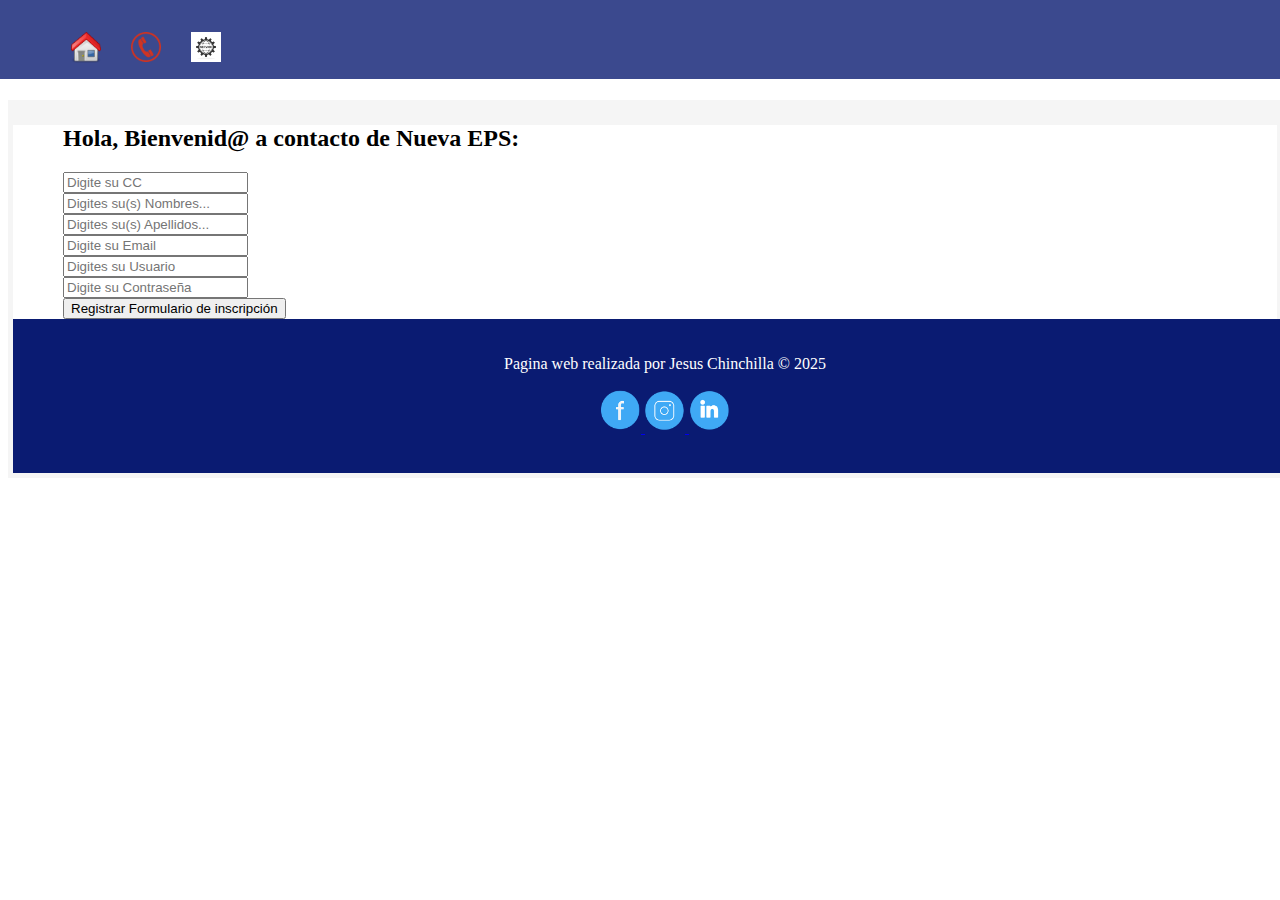
==== contacto.html @ 40f4e4d1 "actualizacion" ====
<!DOCTYPE html>
<html lang="en">
<head>
	<meta charset="UTF-8">
	<meta name="viewport" content="width=device-width, initial-scale=1.0">
	<title>Nueva EPS</title>
	<link rel="stylesheet" href="css/contacto.css">
</head>
<body>
	<div class="container">

		<header class="headerMenu">
			
			<nav class="menu">
				
                <ul>
                    <li><a href="index.html"><img src="img/home.png" alt="Inicio"></a></li>
                    <li><a href="contacto.html"><img src="img/mail.png" alt="Contacto"></a></li>
                    <li><a href="nosotrosparcial.html"><img src="img/users.png" alt="Sobre nosotros"></a></li>
                </ul>

			</nav>

		</header>

		<main>

			<div class="contacto">
				<form>
				<h2>Hola, Bienvenid@ a contacto de Nueva EPS:</h2>

				<input type="number" placeholder="Digite su CC"><br>

				<input type="text" placeholder="Digites su(s) Nombres..." width="200px"><br>

				<input type="text" placeholder="Digites su(s) Apellidos..." width="200px"><br>

				<input type="email" placeholder="Digite su Email"> <br>

				<input type="usuario" placeholder="Digites su Usuario"><br>

				<input type="password" placeholder="Digite su Contraseña"> <br>
				
				<input type="submit" value="Registrar Formulario de inscripción">
				</form>
			</div>


		</main>

		<footer>

			<p>Pagina web realizada por Jesus Chinchilla &copy; 2025</p>

			<p>
				<a href="https://www.facebook.com" target="_blank"> 
					<img src="img/facebook.png"alt="" width="40px">
				</a>

				<a href="https://www.instagram.com" target="_blank">
					<img src="img/instagram.png"alt="" width="40px">
				</a>

				<a href="https://co.linkedin.com" target="_blank">
					<img src="img/linkeding.png"alt="" width="40px">
				</a>
			</p>

		</footer>
	</div>
</body>
</html>
---- css/contacto.css ----
.container{
	background-color: whitesmoke;
	width: 100%;
	padding: 5px;
	margin: auto; 
	margin-top: 100px;
}

.headerMenu{
	position: fixed;
	top: 0;
	left: 0;
	background-color: rgba(10, 27, 114,0.8);
	width: 100%;
	padding: 16px;	
	color: white;
}

.contacto{
	background-color: white;
	font-family: Verdana;
	padding-left: 50px;
}

.menu ul li {
    list-style: none;
    float: left;
    margin: 0 15px;
}

.menu ul li a {
    text-decoration: none;
    font-size: 24px; /* Tamaño de los iconos */
    color: whitesmoke;
}

.menu ul li a img {
    width: 30px; 
    height: auto;
    vertical-align: middle;
}

footer{
	background-color: rgba(10, 27, 114,1);
	width: 100%;
	padding: 20px;
	text-align: center;
	color: white;
}
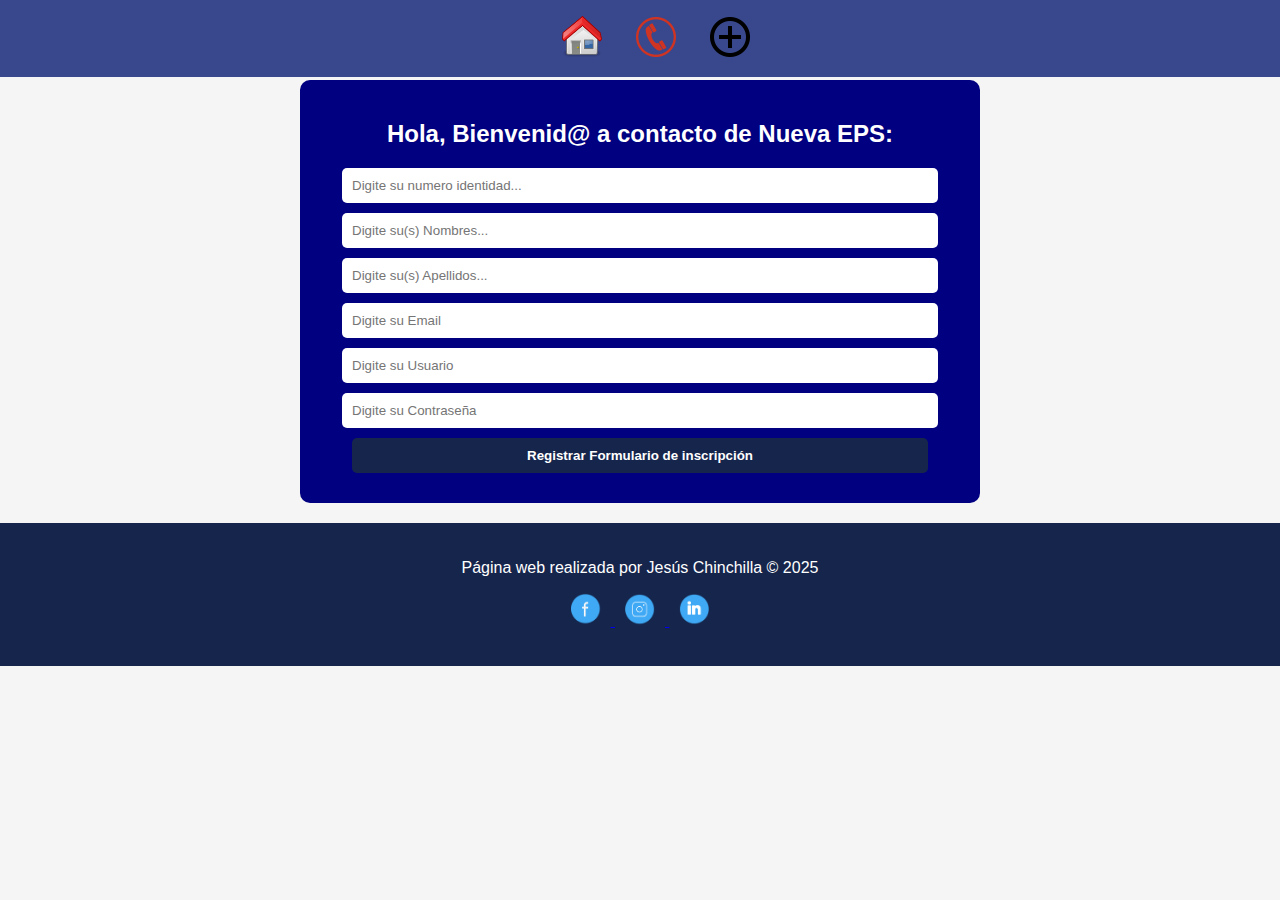
==== commit 776b2f29: "actualizacion" ====
--- a/contacto.html
+++ b/contacto.html
@@ -1,72 +1,59 @@
 <!DOCTYPE html>
-<html lang="en">
+<html lang="es">
 <head>
-	<meta charset="UTF-8">
-	<meta name="viewport" content="width=device-width, initial-scale=1.0">
-	<title>Nueva EPS</title>
-	<link rel="stylesheet" href="css/contacto.css">
+    <meta charset="UTF-8">
+    <meta name="viewport" content="width=device-width, initial-scale=1.0">
+    <title>Contacto - Nueva EPS</title>
+    <link rel="stylesheet" href="css/contacto.css">
 </head>
 <body>
-	<div class="container">
 
-		<header class="headerMenu">
-			
-			<nav class="menu">
-				
+    <div class="container">
+
+        <header class="headerMenu">
+            <nav class="menu">
                 <ul>
                     <li><a href="index.html"><img src="img/home.png" alt="Inicio"></a></li>
                     <li><a href="contacto.html"><img src="img/mail.png" alt="Contacto"></a></li>
-                    <li><a href="nosotrosparcial.html"><img src="img/users.png" alt="Sobre nosotros"></a></li>
+                    <li><a href="servicio.html"><img src="img/user.png" alt="Servicios"></a></li>
                 </ul>
+            </nav>
+        </header>
 
-			</nav>
+        <main>
+            <div class="contacto">
+                <form>
+                    <h2>Hola, Bienvenid@ a contacto de Nueva EPS:</h2>
 
-		</header>
+                    
+                    <input type="text" placeholder="Digite su numero identidad..."><br>
+                    <input type="text" placeholder="Digite su(s) Nombres..."><br>
+                    <input type="text" placeholder="Digite su(s) Apellidos..."><br>
+                    <input type="email" placeholder="Digite su Email"><br>
+                    <input type="text" placeholder="Digite su Usuario"><br>
+                    <input type="password" placeholder="Digite su Contraseña"><br>
+                    
+                    <input type="submit" value="Registrar Formulario de inscripción">
+                </form>
+            </div>
+        </main>
 
-		<main>
+        <footer>
+            <p>Página web realizada por Jesús Chinchilla &copy; 2025</p>
+            <p>
+                <a href="https://www.facebook.com" target="_blank">
+                    <img src="img/facebook.png" alt="Facebook">
+                </a>
+                <a href="https://www.instagram.com" target="_blank">
+                    <img src="img/instagram.png" alt="Instagram">
+                </a>
+                <a href="https://co.linkedin.com" target="_blank">
+                    <img src="img/linkeding.png" alt="LinkedIn">
+                </a>
+            </p>
+        </footer>
 
-			<div class="contacto">
-				<form>
-				<h2>Hola, Bienvenid@ a contacto de Nueva EPS:</h2>
+    </div>
 
-				<input type="number" placeholder="Digite su CC"><br>
-
-				<input type="text" placeholder="Digites su(s) Nombres..." width="200px"><br>
-
-				<input type="text" placeholder="Digites su(s) Apellidos..." width="200px"><br>
-
-				<input type="email" placeholder="Digite su Email"> <br>
-
-				<input type="usuario" placeholder="Digites su Usuario"><br>
-
-				<input type="password" placeholder="Digite su Contraseña"> <br>
-				
-				<input type="submit" value="Registrar Formulario de inscripción">
-				</form>
-			</div>
-
-
-		</main>
-
-		<footer>
-
-			<p>Pagina web realizada por Jesus Chinchilla &copy; 2025</p>
-
-			<p>
-				<a href="https://www.facebook.com" target="_blank"> 
-					<img src="img/facebook.png"alt="" width="40px">
-				</a>
-
-				<a href="https://www.instagram.com" target="_blank">
-					<img src="img/instagram.png"alt="" width="40px">
-				</a>
-
-				<a href="https://co.linkedin.com" target="_blank">
-					<img src="img/linkeding.png"alt="" width="40px">
-				</a>
-			</p>
-
-		</footer>
-	</div>
 </body>
-</html>+</html>
--- a/css/contacto.css
+++ b/css/contacto.css
@@ -1,49 +1,85 @@
-.container{
-	background-color: whitesmoke;
-	width: 100%;
-	padding: 5px;
-	margin: auto; 
-	margin-top: 100px;
+body {
+    font-family: Arial, sans-serif;
+    background-color: whitesmoke;
+    margin: 0;
+    padding: 0;
 }
 
-.headerMenu{
-	position: fixed;
-	top: 0;
-	left: 0;
-	background-color: rgba(10, 27, 114,0.8);
-	width: 100%;
-	padding: 16px;	
-	color: white;
+.container {
+    width: 100%;
+    margin: auto;
+    padding-top: 80px;
 }
 
-.contacto{
-	background-color: white;
-	font-family: Verdana;
-	padding-left: 50px;
+/* Menú de navegación */
+.headerMenu {
+    position: fixed;
+    top: 0;
+    left: 0;
+    width: 100%;
+    background-color: rgba(10, 27, 114, 0.8);
+    padding: 16px;
+    text-align: center;
+}
+
+.menu ul {
+    padding: 0;
+    margin: 0;
+    list-style: none;
 }
 
 .menu ul li {
-    list-style: none;
-    float: left;
+    display: inline-block;
     margin: 0 15px;
 }
 
-.menu ul li a {
-    text-decoration: none;
-    font-size: 24px; /* Tamaño de los iconos */
-    color: whitesmoke;
+.menu ul li a img {
+    width: 40px;
+    height: auto;
 }
 
-.menu ul li a img {
-    width: 30px; 
-    height: auto;
-    vertical-align: middle;
+.contacto {
+    background-color: navy;
+    color: white;
+    width: 50%;
+    margin: auto;
+    padding: 20px;
+    border-radius: 10px;
+    text-align: center;
 }
 
-footer{
-	background-color: rgba(10, 27, 114,1);
-	width: 100%;
-	padding: 20px;
-	text-align: center;
-	color: white;
-}+.contacto h2 {
+    margin-bottom: 20px;
+}
+
+.contacto input, .contacto select {
+    width: 90%;
+    padding: 10px;
+    margin-bottom: 10px;
+    border: none;
+    border-radius: 5px;
+}
+
+.contacto input[type="submit"] {
+    background-color: #16254C;
+    color: white;
+    cursor: pointer;
+    font-weight: bold;
+}
+
+.contacto input[type="submit"]:hover {
+    background-color: #0b1940;
+}
+
+footer {
+    background-color: #16254C;
+    color: white;
+    text-align: center;
+    padding: 20px;
+    margin-top: 20px;
+}
+
+footer img {
+    width: 30px;
+    margin: 0 10px;
+}
